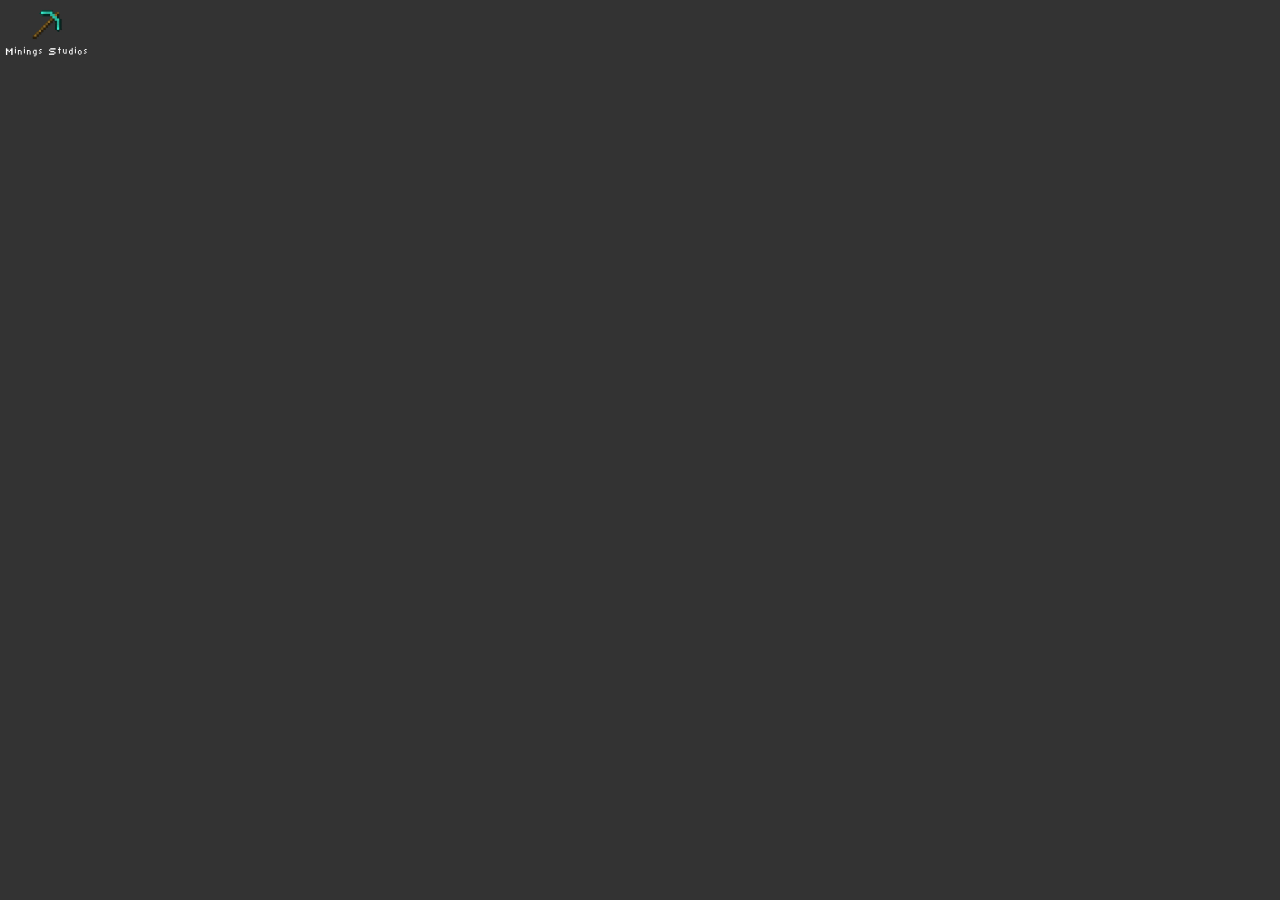
==== en-us/index.html @ b953fe86 "Final site" ====
<!DOCTYPE html>
<html lang="en">
<head>
    <meta charset="UTF-8">
    <meta name="viewport" content="width=device-width, initial-scale=1.0">
    <title>Minings Studios</title>
    <link rel="stylesheet" href="/recourcers/css/fonts.css">
    <link rel="stylesheet" href="/recourcers/css/main.css">
    <link rel="icon" href="/recourcers/img/Pickage.png">
</head>
<body>
    <div id="root">
        <div class="icon">
            <a href="./" class="nodecoration">
                <img src="/recourcers/img/Pickage.png">
                <p>Minings Studios</p>
            </a>
        </a>
    </div>
</body>
</html>
---- recourcers/css/fonts.css ----
@font-face {
    font-family: 'Mining Regular';
    src: url("../theme/fonts/Miningstudios-Regular.ttf");
}
---- recourcers/css/main.css ----
body {
    background-color: #333333;
    color: white;
    font-family: 'Mining Regular';
    font-size: 20px;
    margin: 0;
}
.icon {
    font-size: 18px;
    width: fit-content;
    text-align: center;
    padding: 5px;
}
.icon * {
    margin: 0;
}
a {
    text-decoration: none;
    color: white;
}
#root {
    position: fixed;
    width: 100%;

}
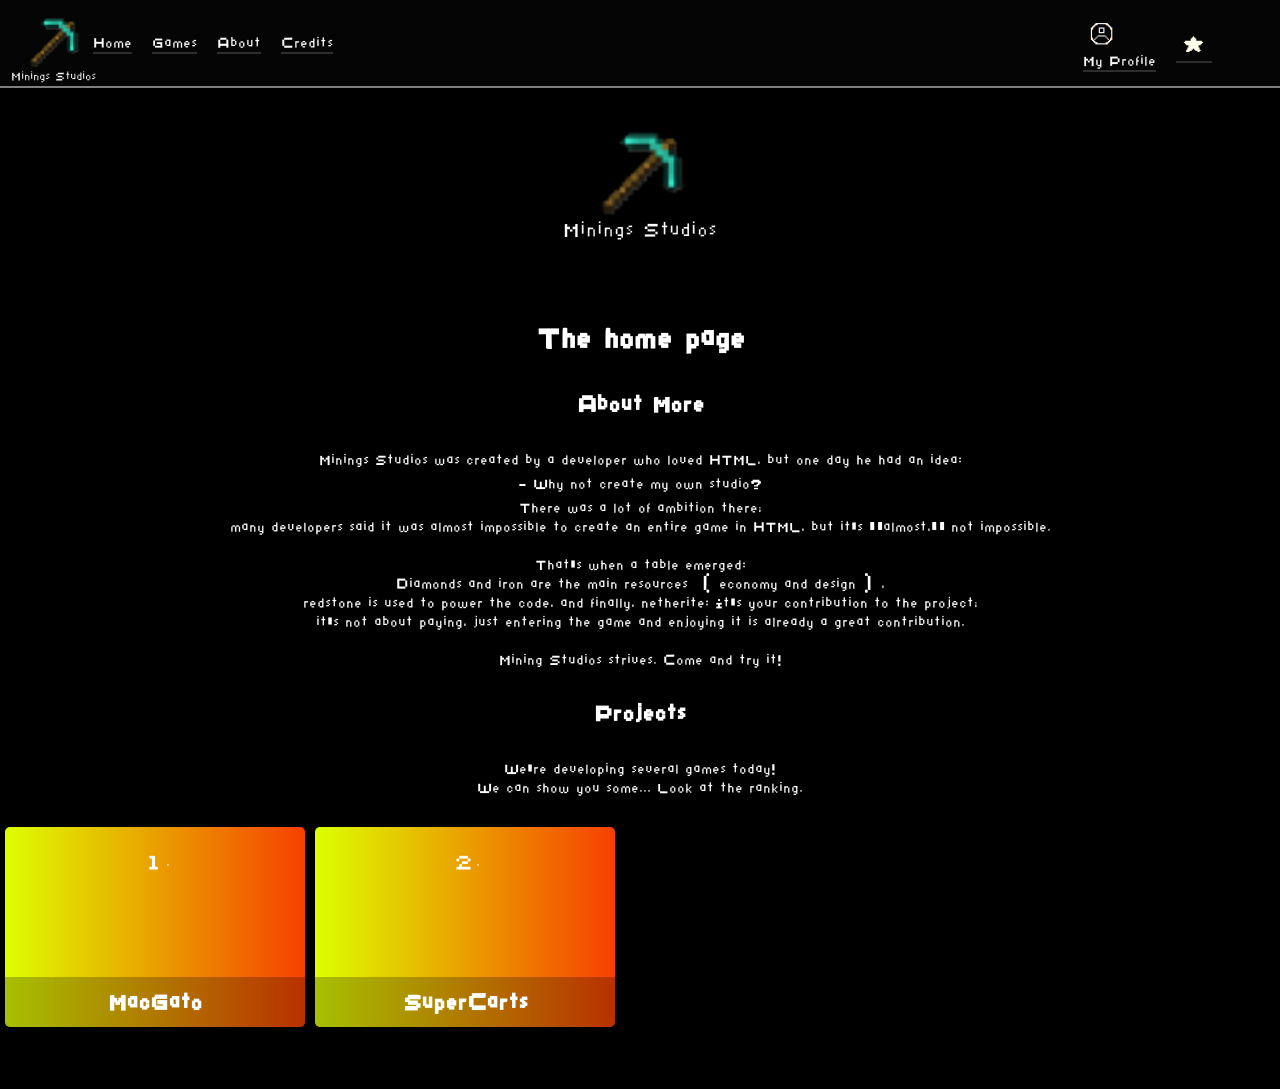
==== commit 99c36910: "Add new keys for font, add function for boxes in home, add folder "js"" ====
--- a/en-us/index.html
+++ b/en-us/index.html
@@ -10,12 +10,71 @@
 </head>
 <body>
     <div id="root">
-        <div class="icon">
-            <a href="./" class="nodecoration">
-                <img src="/recourcers/img/Pickage.png">
-                <p>Minings Studios</p>
+        <div class="icon i">
+            <div href="./" class="nodecoration red">
+                <object data="/recourcers/svg/icon.svg" type="image/svg+xml"></object>
+            </div>
+        </div>
+        <a href="./">Home</a>
+        <a href="./games.html">Games</a>
+        <a href="./about.html">About</a>
+        <a href="./credits.html">Credits</a>
+        <div class="account leftcontent flexible">
+            <a id="profile" href="./profile/">
+                <div id="img"><img src="/recourcers/img/profile.png" width="36" height="36"></div>
+                <div id="accountname">My Profile</div>
             </a>
-        </a>
+            <div class="margin10">
+                <a id="favoriteicon" href="./profile/stareds"><img src="/recourcers/img/star.png" width="36" height="36"></a>
+            </div>
+        </div>
+    </div><br>
+    <div id="content" class="center"><br><br><br>
+        <div id="iconindex" style="margin-top: -150px;">
+            <object data="/recourcers/svg/icon.svg" type="image/svg+xml" width="250" height="250"></object>
+        </div><br>
+        <div id="index">
+            <h1>The home page</h1>
+            <h2>About More</h2>
+            <p>
+                Minings Studios was created by a developer who loved HTML, but one day he had an idea: <br>
+                - Why not create my own studio?<br>
+                There was a lot of ambition there; <br>
+                many developers said it was almost impossible to create an entire game in HTML, but it's "almost," not impossible. <br><br>
+
+                That's when a table emerged: <br>
+                Diamonds and iron are the main resources (economy and design), <br>
+                redstone is used to power the code, and finally, netherite: It's your contribution to the project; <br>
+                it's not about paying, just entering the game and enjoying it is already a great contribution. <br><br>
+
+                Mining Studios strives. Come and try it!
+            </p>
+            <h2>Projects</h2>
+            <p>
+                We're developing several games today!<br>
+                We can show you some...
+                Look at the ranking.
+            </p>
+            <div id="games">
+                <p>
+                    <div class="boxframe f" data-click="macgato">
+                        <p>1.</p>
+                        <div class="text">
+                            <h2>MacGato</h2>
+                        </div>
+                    </div>
+                    <div class="boxframe t" data-click="notfound">
+                        <p>2.</p>
+                        <div class="text">
+                            <h2>SuperCarts</h2>
+                        </div>
+                    </div>
+                </p>
+
+            </div>
+        </div>
+        </div><br><br><br>
     </div>
+    <script src="/recourcers/js/buttons.js"></script>
 </body>
 </html>
--- a/recourcers/css/main.css
+++ b/recourcers/css/main.css
@@ -1,25 +1,104 @@
 body {
-    background-color: #333333;
+    background-color: #000000;
     color: white;
-    font-family: 'Mining Regular';
-    font-size: 20px;
+    font-family: 'Mining Regular', sans-serif;
+    font-size: 25px;
     margin: 0;
 }
 .icon {
-    font-size: 18px;
-    width: fit-content;
-    text-align: center;
+    font-size: 10px;
+    width: 100px;
     padding: 5px;
+}
+.icon.i {
+    margin-top: -50px;
+    margin-left: -30px;
 }
 .icon * {
     margin: 0;
 }
+#root a {
+    text-decoration: none;
+    color: white;
+    margin-right: 10px;
+    margin-left: 10px;
+}
 a {
     text-decoration: none;
-    color: white;
+    border-bottom: 2px solid rgb(46, 46, 46);    
 }
 #root {
     position: fixed;
+    background-color: #1212124c;
     width: 100%;
-
-}+    border-bottom: 2px solid gray;
+    height: 80px;
+    display: flex;
+    align-items: center;
+    padding: 3px;
+}
+#iconindex {
+    position: relative;
+    top: 50px;
+}
+#root div object {
+    margin-top: 70px;
+    margin-right: 500px;
+    width: 150px;
+}
+.leftcontent {
+    display: flex;
+    justify-content: flex-start;
+    margin-left: 57vw;
+}
+.flexible {
+    display: flex;
+    align-items: center;
+}
+#content {
+    margin-top: 90px;
+}
+.center {
+    text-align: center;
+    justify-self: center;
+}
+.boxframe, .boxframe.f {
+    position: relative;
+    background-image: repeating-linear-gradient(
+    to left,
+    #2600ff,
+    #00ff00,
+    #ff0000,
+    #ddff00
+    );
+    background-size: 400% auto;
+    width: 300px;
+    height: 200px;
+    margin: 5px;
+    border-radius: 5px;
+    overflow: hidden;
+    cursor: pointer;
+    transition: all 0.5s ease
+}
+.boxframe:hover {
+    box-shadow: 15px 15px 26px 0px #28282870;
+    background-position: right center;
+}
+.boxframe .text, .boxframe.f .text {
+    background-color: rgba(0, 0, 0, 0.248);
+    position: absolute;
+    bottom: 0px;
+    width: 100%;
+    justify-self: center;
+    height: 50px;
+    padding: -5px;
+    text-align: center;
+}
+.boxframe h2 {
+    position: relative;
+    bottom: 20px;
+}
+#games {
+    display: flex;
+    justify-self: center;
+}
